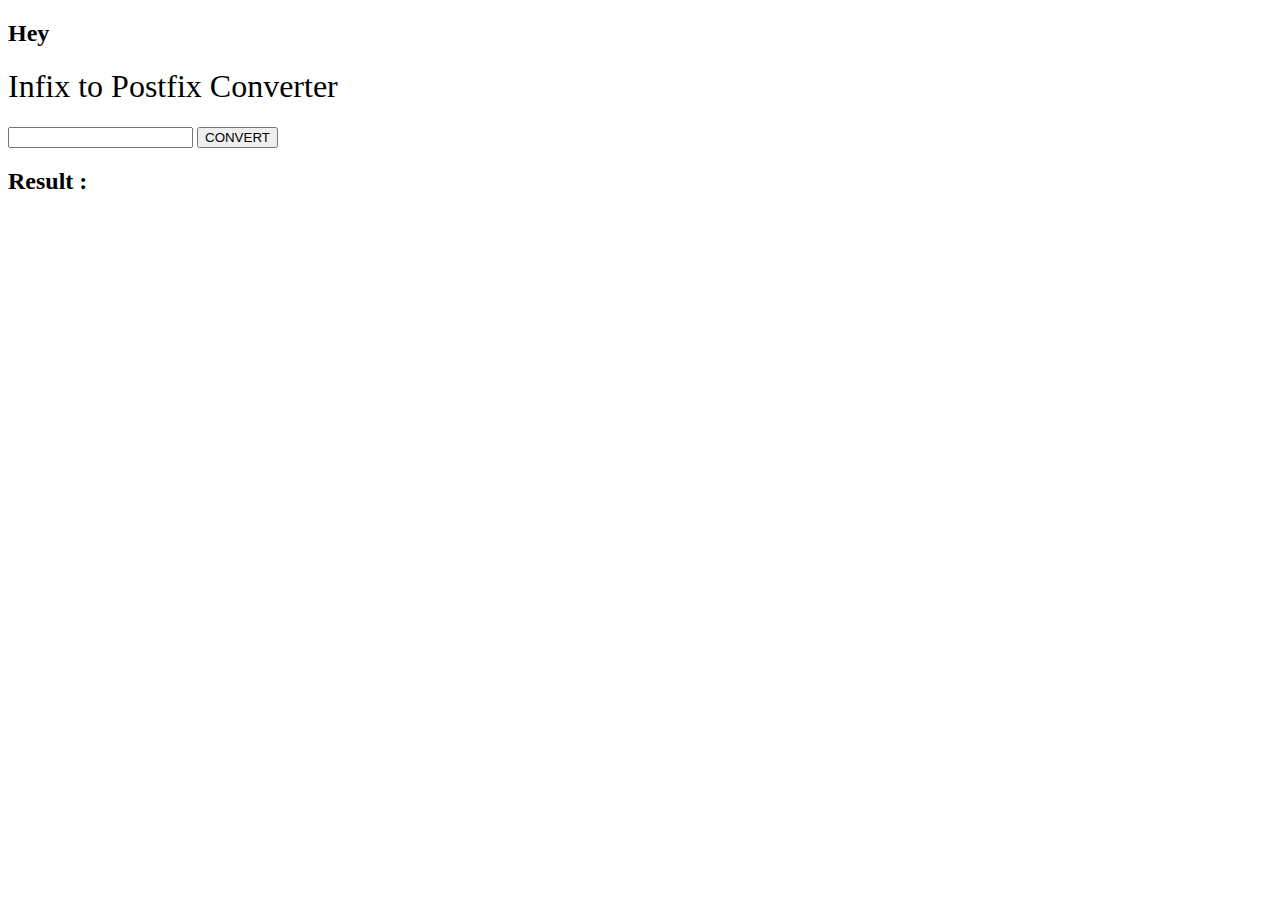
==== index.html @ 5a1eacf4 "Rename Index.html to index.html" ====
<!DOCTYPE html>
<html lang="en">
  <head>
    <meta charset="UTF-8" />
    <meta http-equiv="X-UA-Compatible" content="IE=edge" />
    <meta name="viewport" content="width=device-width, initial-scale=1.0" />
    <title>Infix Convertor</title>
    <link rel="stylesheet" href="style.css" />
  </head>
  <body>
    <div class="main">
      <div class="container">
        <h2>Hey</h2>
        <h1 style="font-family: 'Fjalla One'; font-weight: 100">
          Infix to Postfix Converter
        </h1>
        <input id="input" type="text" />
        <button id="convert" onclick="convert()">CONVERT</button>
        <h2 id="h2">Result :</h2>
      </div>
    </div>
    <script src="script.js"></script>
  </body>
</html>
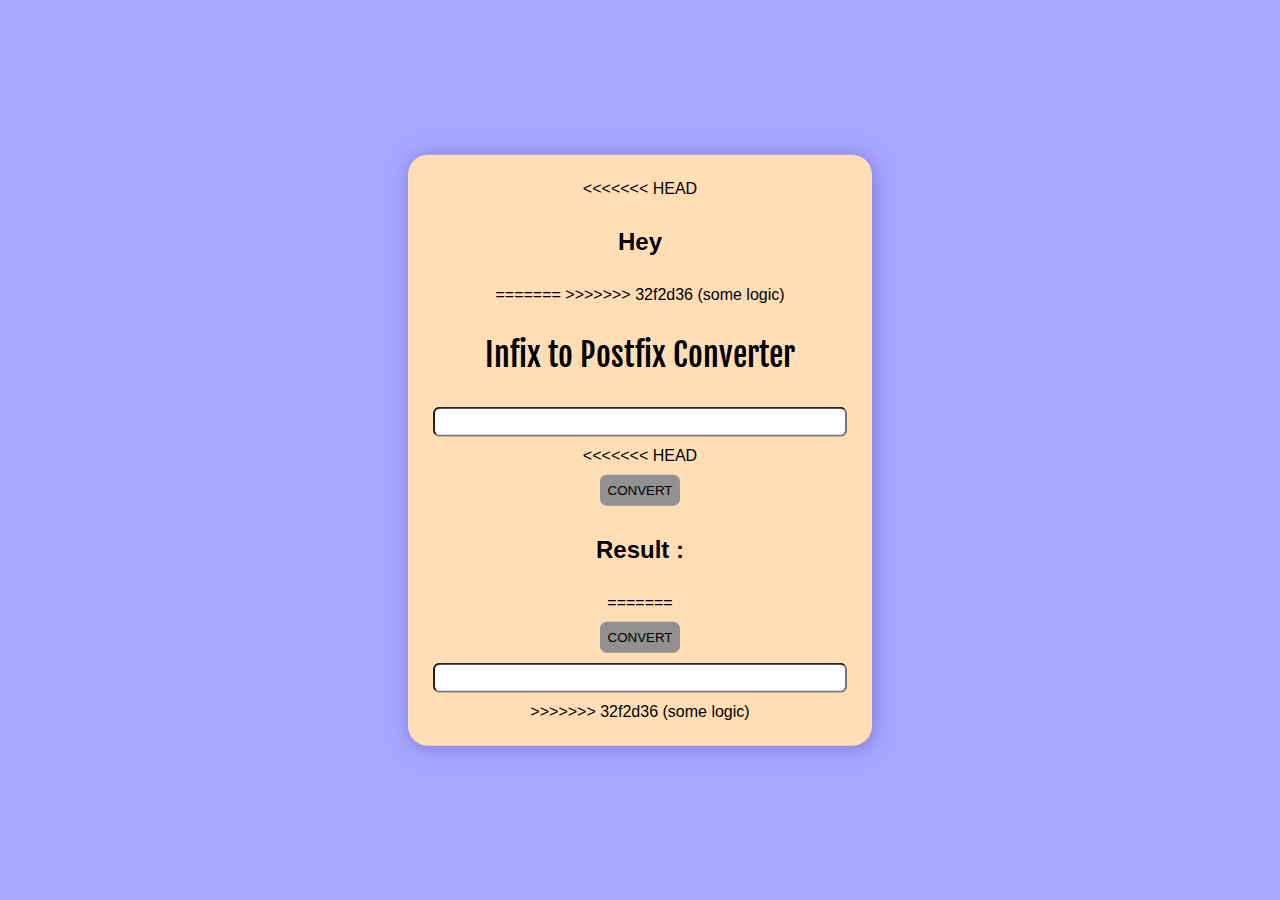
==== commit 38eb19c4: "changes" ====
--- a/index.html
+++ b/index.html
@@ -10,13 +10,21 @@
   <body>
     <div class="main">
       <div class="container">
+<<<<<<< HEAD
         <h2>Hey</h2>
+=======
+>>>>>>> 32f2d36 (some logic)
         <h1 style="font-family: 'Fjalla One'; font-weight: 100">
           Infix to Postfix Converter
         </h1>
         <input id="input" type="text" />
+<<<<<<< HEAD
         <button id="convert" onclick="convert()">CONVERT</button>
         <h2 id="h2">Result :</h2>
+=======
+        <button id="convert">CONVERT</button>
+        <input id="output" type="text" readonly />
+>>>>>>> 32f2d36 (some logic)
       </div>
     </div>
     <script src="script.js"></script>
--- a/style.css
+++ b/style.css
@@ -0,0 +1,61 @@
+@import url("https://fonts.googleapis.com/css2?family=Fjalla+One&display=swap");
+
+body {
+  background-color: rgba(140, 138, 255, 0.751);
+  margin: 0;
+  padding: 0;
+  font-family: "Lucida Sans", "Lucida Sans Regular", sans-serif;
+}
+
+.main {
+  background-color: rgb(255, 222, 182);
+  position: absolute;
+  top: 50%;
+  left: 50%;
+  transform: translate(-50%, -50%);
+  padding: 25px;
+  border-radius: 20px;
+  box-shadow: 2px 2px 20px rgb(124, 122, 225);
+}
+.container {
+  display: flex;
+  flex-direction: column;
+  justify-content: space-between;
+  align-items: center;
+  gap: 10px;
+}
+input {
+  padding: 5px;
+  font-family: "fjalla One";
+  font-weight: 4000;
+  border-radius: 0.5em;
+  width: 400px;
+}
+input:focus {
+  outline: none;
+}
+button {
+  background-color: rgb(145, 145, 145);
+  font-family: sans-serif;
+  font-weight: 520;
+  border: none;
+  padding: 8px;
+  border-radius: 0.5em;
+  cursor: pointer;
+  transition: ease-in-out 300ms;
+}
+button:hover {
+  scale: 1.05;
+  background-color: blueviolet;
+  color: beige;
+}
+button:active {
+  scale: 1.03;
+  transition: ease;
+}
+
+/* transition
+transition-delay
+transition-duration
+transition-property
+transition-timing-function */
